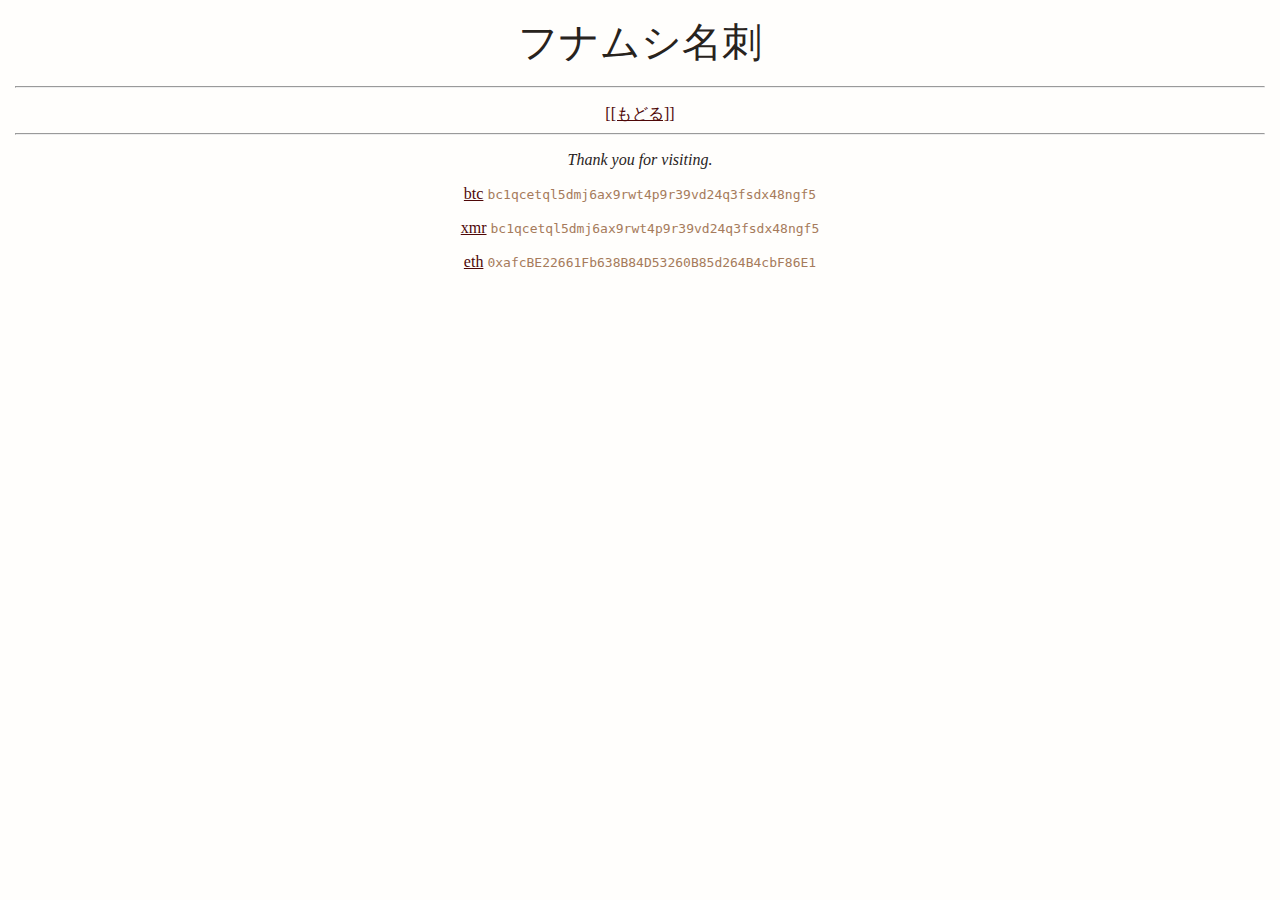
==== template.html @ 350effe4 "Select photos and update website format." ====
<!DOCTYPE html>
<html lang="en">
    <head>
        <link rel="stylesheet" href="../styles.css">
        <meta charset="UTF-8">
        <meta http-equiv="X-UA-Compatible" content="IE=edge">
        <meta name="viewport" content="width=device-width, initial-scale=1.0">
        <title></title>     <!--Page title goes here-->
    </head>
    <body>
        <main>
            <div>
                <div id="title">フナムシ名刺</div>
                <p></p>
                <hr>
        </main>
        <footer>
            <p><a href="../index.html"></p>[[もどる]]</a>
            <br>
            <hr>
            <p><em>Thank you for visiting.</em></p>
                <p><a href="https://bitcoin.org/bitcoin.pdf">btc</a> <code>bc1qcetql5dmj6ax9rwt4p9r39vd24q3fsdx48ngf5</code></p>
                <p><a href="https://www.getmonero.org/get-started/what-is-monero/">xmr</a> <code>bc1qcetql5dmj6ax9rwt4p9r39vd24q3fsdx48ngf5</code></p>
                <p><a href="https://ethereum.org/en/whitepaper/">eth</a> <code>0xafcBE22661Fb638B84D53260B85d264B4cbF86E1</code></p>
        </footer>
    </body>
</html>
---- styles.css ----
body {
    background-color: #fffefc;      /* "porcelain white" */
    color: #28231D;     /* "charcoal black" */
    margin: 15px;
    
}

#title {
    font-size: 30pt;
    text-align: center;
    margin:auto;
}

#directory {
    text-align: left;
    margin: auto;
    width: 50%;
}

/* Coloring the diving line */
hr {                    
    color: #28231D;     
}

a:link {
    color: #4e0707      /* "wine" */
}

a:visited {
    color: #541e1b      /* "merlot" */
}

footer {
    text-align: center;
}

code {
    color: #a67b5b;     /* "cafe au lait" */
}
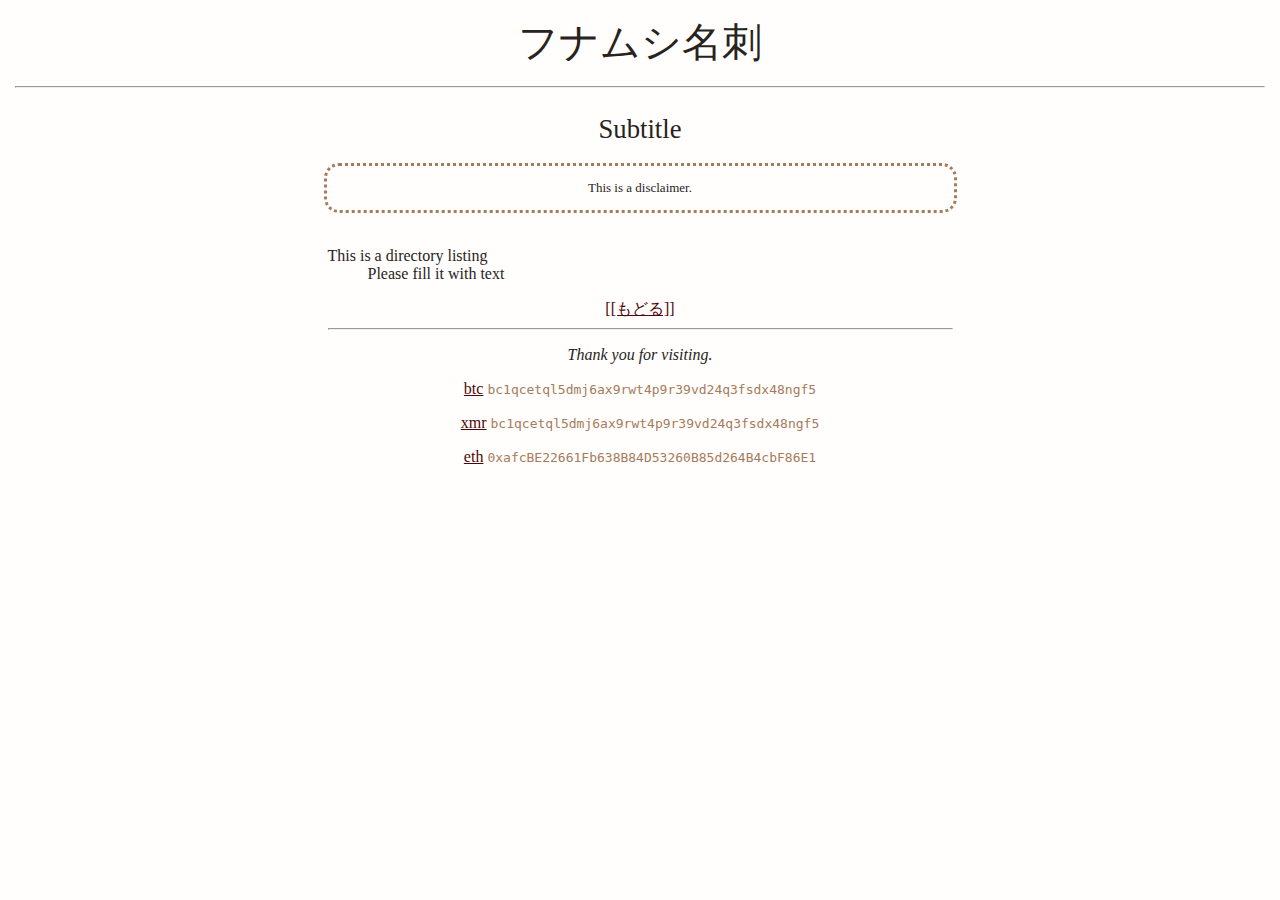
==== commit f595fb5b: "Create About Me page." ====
--- a/template.html
+++ b/template.html
@@ -14,6 +14,22 @@
                 <p></p>
                 <hr>
         </main>
+    <br>
+    <div id="subtitle">Subtitle</div>
+    <br>
+    <div id="description">
+        <p class="disclaimer">This is a disclaimer.</p>
+    </div>
+    <br>
+    <div id="directory">
+    <dl>
+        <dt>This is a directory listing</a>
+            <dd>
+                Please fill it with text
+            </dd>
+        </dt>
+    </dl>
+
         <footer>
             <p><a href="../index.html"></p>[[もどる]]</a>
             <br>
--- a/styles.css
+++ b/styles.css
@@ -11,10 +11,32 @@
     margin:auto;
 }
 
+#subtitle {
+    font-size: 20pt;
+    text-align: center;
+}
+
 #directory {
+    box-sizing: content-box;
     text-align: left;
     margin: auto;
     width: 50%;
+}
+
+#description {
+    text-align: center;
+    width: 50%;
+    margin: auto;
+    border-style: dotted;
+    border-radius: 15px;
+    padding: 1px;
+    border-color: #a67b5b;     /* "cafe au lait" */
+}
+
+.disclaimer {
+    font-size: small;
+    margin-right: 5px;
+    margin-left: 5px;
 }
 
 /* Coloring the diving line */
